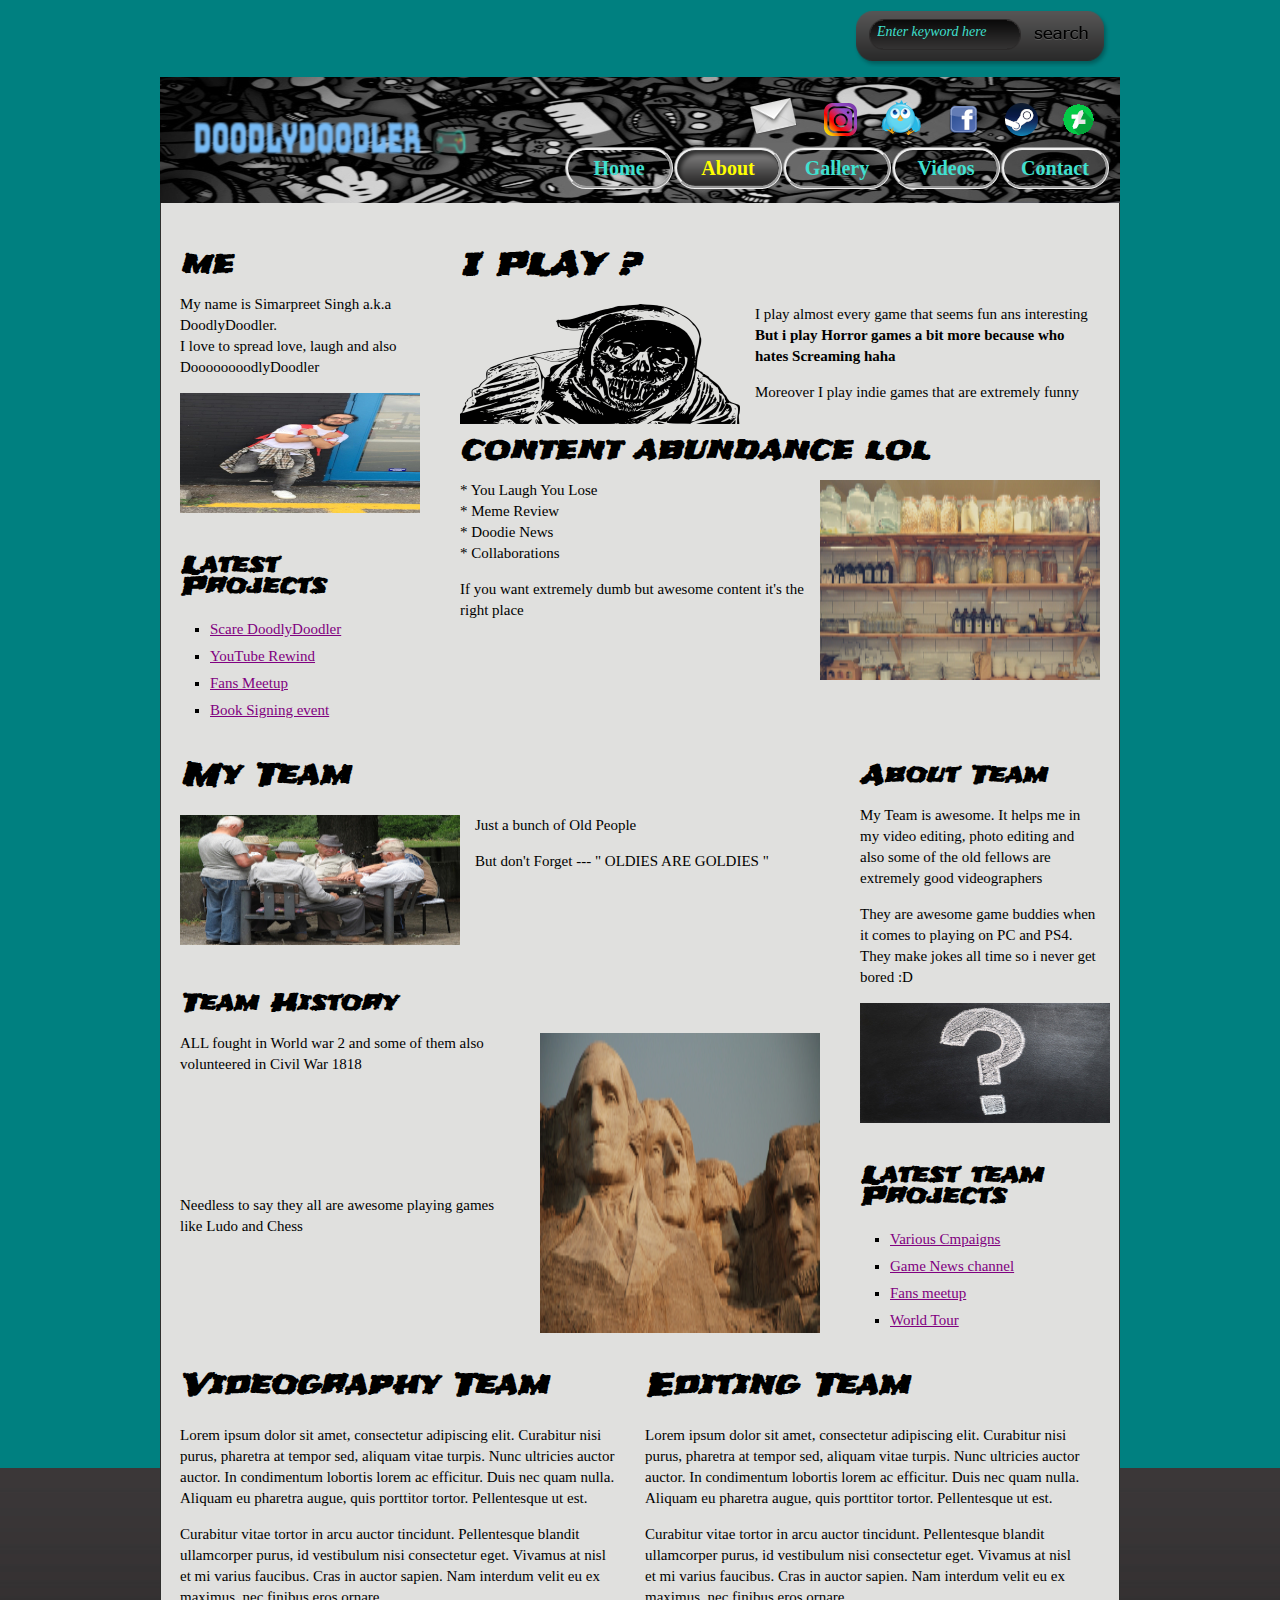
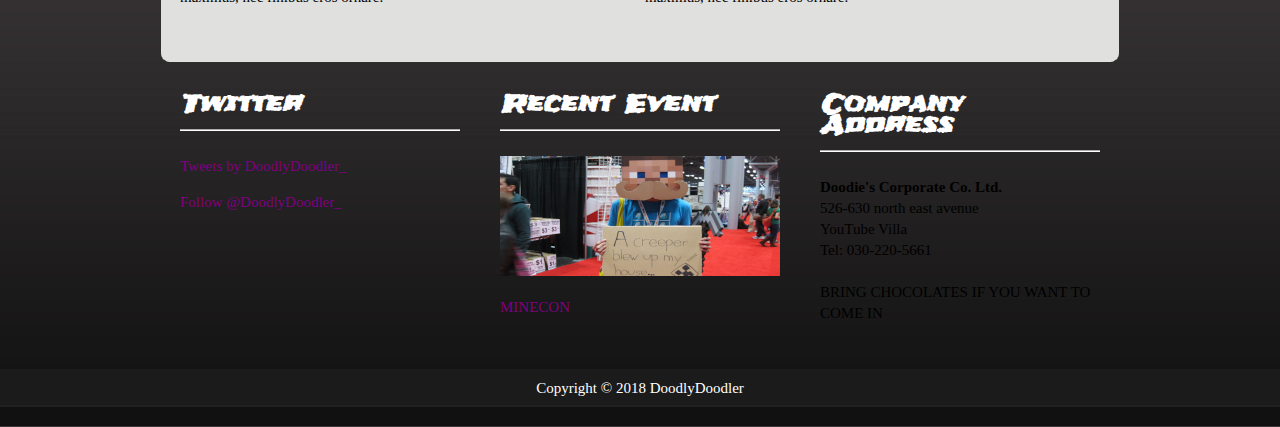
==== about.html @ eae35db0 "Add files via upload" ====
<!doctype html>
<html lang="en">
<head>
<meta charset="UTF-8">
<title>About Page</title>
<link href="style.css" rel="stylesheet">
<link href="css/normalize.css" rel="stylesheet" media="all">
<link href="https://fonts.googleapis.com/css?family=Frijole" rel="stylesheet">
</head>

<body>
<div id="body_map">
	<div id="map">
        <div id="top">
            <div id="search_box">
                <form action="#" method="get">
                    <input type="text" value="Enter keyword here" name="q" size="10" id="searchfield" title="searchfield" onfocus="clearText(this)" onblur="clearText(this)" />
                    <input type="submit" name="Search" value="" id="searchbutton" title="Search" />
                </form>
            </div>
            <div class="gunnu"></div>
		</div> <!-- end of top -->
        <div id="header">
          <div id="site_title">
              <h1><a href="http://www.youtube.com/DoodlyDoodler">DOODLYDOODLER</a></h1> <!-- this will be my future youtube channel -->
          </div>
            <div id="header_right">
              <div id="social_links">
								<a href="https://business.doodlydoodler@gmail.com"><img src="images/mail.png" alt="Contact" title="gmail"></a>
								<a href="https://www.instagram.com/doodlydoodler/"><img src="images/instagram.png" alt="Instagram" title="instagram"></a>
								<a href="https://twitter.com/doodlydoodler_"><img src="images/twitter_01.png" alt="Twitter" title="twitter"></a>
								<a href="https://facebook.com/doodlydoodler"><img src="images/facebook.png" alt="Facebook" title="facebook"></a> <!-- will be my future facebook page -->
								<a href="https://steamcommunity.com/id/DoodlyDoodler"><img src="images/steam.png" alt="Steam" title="steam"></a>
								<a href="https://deviantart.com/doodlydoodler"><img src="images/deviantart.png" alt="Deviantart" title="deviantart"></a>
              </div>
                <nav id="menu">
                    <ul>
                        <li><a href="index.html">Home</a></li>
                        <li><a href="about.html" class="current">About</a></li>
                        <li><a href="gallery.html">Gallery</a></li>
                        <li><a href="videos.html">Videos</a></li>
                        <li><a href="contact.html">Contact</a></li>
                    </ul>
                </nav> <!-- end of menu -->
            </div>
            <div class="gunnu"></div>
        </div> <!-- end of header -->
        <div id="main">
        	<div class="gunnu h20"></div>
	  <div class="sidebar float_l">
                <h3>ME</h3>
                <p>My name is Simarpreet Singh a.k.a DoodlyDoodler. <br> I love to spread love, laugh and also DoooooooodlyDoodler</p>

                <img class="imger_box" src="images/me1.jpg" alt="me">

                <div class="gunnu h20"></div>

                <div class="content_box">
                    <h3>Latest Projects</h3>
                    <ul class="yes_list">
                        <li><a href="#" title="original Youtube Red series">Scare DoodlyDoodler</a></li>
                        <li><a href="#" title="me in YouTube rewind">YouTube Rewind</a></li>
                        <li><a href="#">Fans Meetup</a></li>
                        <li><a href="#">Book Signing event</a></li>
                    </ul>
				</div>
            </div>

		  	<div class="columnlarge float_r">
                <h2>I PLAY ?</h2>
            	<img class="image_left" src="images/horror.png" alt="horror">
       			<p>I play almost every game that seems fun ans interesting<br><strong>But i play Horror games a bit more because who hates Screaming haha</strong></p>
              	<p>Moreover I play indie games that are extremely funny</p>

                <br />

                <h3>CONTENT ABUNDANCE LOL</h3>
                <img class="image_right" src="images/abundance.jpg" alt="abundance" height="200" width="280">
   		    	<p>* You Laugh You Lose<br>* Meme Review<br>* Doodie News<br>* Collaborations</p>
   		    	<p>If you want extremely dumb but awesome content it's the right place</p>

            	<div class="gunnu"></div>
            </div>

            <div class="gunnu"></div>

<!-- Will include original information about my future team here -->
            <div class="columnlarge float_l">
                <h2>My Team</h2>
            	<img class="image_left" src="images/team.jpg" alt="team" height="130" width="280">
       			<p>Just a bunch of Old People<br></p>
              	<p>But don't Forget --- " OLDIES ARE GOLDIES "<br><br><br><br></p>
                <br><br>

                <h3>Team History</h3>
                <img class="image_right" src="images/history.jpg" alt="history" height="300" width="280">
   		    	<p>ALL fought in World war 2 and some of them also volunteered in Civil War 1818 </p><br><br><br><br><br>
   		    	<p>Needless to say they all are awesome playing games<br>like Ludo and Chess</p>

            	<div class="gunnu"></div>
            </div>

            <div class="sidebar float_r">
                <h3>About Team</h3>

                <p>My Team is awesome. It helps me in my video editing, photo editing and also some of the old fellows are extremely good videographers</p>

                <p>They are awesome game buddies when it comes to playing on PC and PS4. They make jokes all time so i never get bored :D</p>

                <img class="imger_box" src="images/about.jpg" height="120" width="250" alt="about">

                <div class="gunnu h20"></div>

                <div class="content_box">
                    <h3>Latest team Projects</h3>
                    <ul class="yes_list">
                        <li><a href="#">Various Cmpaigns</a></li>
                        <li><a href="#">Game News channel</a></li>
                        <li><a href="#">Fans meetup</a></li>
                        <li><a href="#">World Tour</a></li>
                    </ul>
				</div>
            </div>
            <div class="gunnu"></div>
            <div class="columnhalf">
                <h2>Videography Team</h2>
                <p>Lorem ipsum dolor sit amet, consectetur adipiscing elit. Curabitur nisi purus, pharetra at tempor sed, aliquam vitae turpis. Nunc ultricies auctor auctor. In condimentum lobortis lorem ac efficitur. Duis nec quam nulla. Aliquam eu pharetra augue, quis porttitor tortor. Pellentesque ut est.</p>
                <p>Curabitur vitae tortor in arcu auctor tincidunt. Pellentesque blandit ullamcorper purus, id vestibulum nisi consectetur eget. Vivamus at nisl et mi varius faucibus. Cras in auctor sapien. Nam interdum velit eu ex maximus, nec finibus eros ornare. </p>
                <div class="gunnu"></div>
            </div>

            <div class="columnhalf bro">
                <h2>Editing Team</h2>
                <p>Lorem ipsum dolor sit amet, consectetur adipiscing elit. Curabitur nisi purus, pharetra at tempor sed, aliquam vitae turpis. Nunc ultricies auctor auctor. In condimentum lobortis lorem ac efficitur. Duis nec quam nulla. Aliquam eu pharetra augue, quis porttitor tortor. Pellentesque ut est.</p>
                <p>Curabitur vitae tortor in arcu auctor tincidunt. Pellentesque blandit ullamcorper purus, id vestibulum nisi consectetur eget. Vivamus at nisl et mi varius faucibus. Cras in auctor sapien. Nam interdum velit eu ex maximus, nec finibus eros ornare. </p>
                <div class="gunnu"></div>
            </div>

        	<div class="gunnu"></div>

        </div>

        <div id="main_bottom"></div>

        <div id="bottom">
          <div class="column2000">
              <h4 class="twitter">Twitter</h4>
                <p><a class="twitter-timeline" data-width="220" data-height="250" data-theme="dark" href="https://twitter.com/DoodlyDoodler_?ref_src=twsrc%5Etfw">Tweets by DoodlyDoodler_</a> <script async src="https://platform.twitter.com/widgets.js"></script></p>
                <a href="https://twitter.com/DoodlyDoodler_?ref_src=twsrc%5Etfw" class="twitter-follow-button" data-show-screen-name="false" data-show-count="false">Follow @DoodlyDoodler_</a><script async src="https://platform.twitter.com/widgets.js"></script>
            </div>
            <div class="column2000">
              <h4>Recent Event</h4>
                <img class="imger_box" src="images/minecon.jpg" alt="MineCon" />
                <a href="https://minecraft.net/en-us/minecon/">MINECON</a>
            </div>
            <div class="column2000 bro">
              <h4>Company Address</h4>
                <strong>Doodie's Corporate Co. Ltd.</strong><br />
                526-630 north east avenue <br />
                YouTube Villa<br />
                Tel: 030-220-5661<br /><br />
                <p>BRING CHOCOLATES IF YOU WANT TO COME IN</p>
      </div>
            <div class="gunnu"></div>
        </div>

    </div> <!-- end of map -->

    <div id="footer_map">
        <div id="footer">

        Copyright © 2018 <a href="http://www.youtube.com/DoodlyDoodler">DoodlyDoodler</a>

        </div> <!-- end of footer -->
    </div> <!-- end of footer_map -->
</div> <!-- end of body_map -->

</body>
</html>
---- style.css ----
body {
	margin: 0;
	padding: 0;
	color: black;
	font-family:cursive;
	font-size: 15px;
	line-height: 1.4em;
	background-color: teal;
	background-image: url(images/menu_hover.jpg);
	background-repeat: repeat-x;
	background-position: top
}

/*index page left side links*/
a, a:link, a:visited { color: purple; text-decoration: none; }
a:hover { text-decoration: underline; color: red;}

p { margin: 0 0 15px 0; padding: 0; }
img { border: none; }

/* animation */
			@keyframes animation {
    from {color: black;}
    to {color: teal;}
	}

h1, h2, h3, h4, h5, h6 { color: black; font-weight: bold; font-style:italic; font-family: 'Frijole', cursive;animation-name: animation;animation-duration: 5s; animation-iteration-count: infinite;}

h1 { font-size: 34px; margin: 0 0 35px 0; padding: 5px 0; }
h2 { font-size: 30px; margin: 0 0 30px 0; padding: 0; }
h3 { font-size: 24px; margin: 0 0 20px; padding: 0; }
h4 { font-size: 18px; margin: 0 0 15px; padding: 0; }
h5 { font-size: 16px; margin: 0 0 10px; padding: 0; }
h6 { font-size: 14px; margin: 0 0 5px; padding: 0; }

/* CONTENT BOX*/
.gunnu { clear: both }
.h10 { height: 10px }
.h20 { height: 20px }
.h30 { height: 30px }
.h40 { height: 40px }
.h50 { height: 50px }
.h60 { height: 60px }

a.more { color: purple; background: url(images/more.png) scroll 0 6px no-repeat; padding-left: 12px  }
a.more:hover { color: red }

.float_l { float: left }
.float_r { float: right }

.image_left { float: left; margin: 0 15px 10px 0; }

.image_right { float: right; margin: 0 0 10px 15px; }

.imger_box { margin-bottom: 15px }

.yes_list { margin: 0 0 0 15px; padding: 0 0 0 15px; list-style: square; }
.yes_list li { color: black; margin: 0; padding: 3px 0 3px 0; text-decoration: none  }
.yes_list li a { color: purple; text-decoration: underline;}
.yes_list li a:hover { text-decoration: none }


/* BOTTOM COLOR */
#body_map {
	width: 100%;
	padding-bottom: 20px;
	background: url(images/body_bottom.jpg) repeat-x bottom
}

#map {
	width: 960px;
	margin: 0 auto
}

#top {
	padding: 10px;
}

#search_box { clear: both; float: right; margin: 0; }

#search_box form {
	clear: both;
	width: 220px;
	height: 40px;
	padding: 7px 18px 10px 18px;
	background: url(images/search_box.png) no-repeat
}
/* SEARCH BUTTON ON TOP */
#searchfield {
	width: 138px;
	padding: 0 5px 0 5px;
	margin: 0;
	margin-right: 7px; font-size: 14px; font-style: italic; color: turquoise; line-height: 30px; background: none; border: none; }

#searchbutton { height: 25px; width: 60px; padding: 0; margin: 0; cursor: pointer; background: none; border: none; }

#header {
	clear: both;
	width: 940px;
	height: 106px;
	padding: 10px;
	background: url(images/header.jpg) no-repeat top
}

#site_title { float: left; margin: 35px 0 0 10px; }
#site_title h1 { margin: 0; padding: 0 }
#site_title h1 a { display: block; width: 342px; height: 49px; color: #333; text-indent: -10000px; background: url(images/logo.png) bottom left no-repeat}

#header_right {
	float: right;
	width: 560px;
}

#social_links { float: right; margin: 10px 15px 5px 0 }
#social_links a { display: inline-block; margin-left: 20px }

/* menu */

#menu {
	clear: both;
	float: right;
	display: inline-block;
}

#menu ul {
	margin: 0;
	padding: 0;
	list-style: none;
}

#menu ul li {
	padding: 0;
	margin: 0;
	display: inline;
}
/*menu overall*/
#menu ul li a {
	float: left;
	display: inline-block;
	width: 102px;
	height: 36px;
 	line-height: 36px;
	margin-right: 1px;
	font-size: 20px;
	color: turquoise;
	text-align: center;
	text-decoration: none;
	font-weight:bold;
	outline: none;
	border:groove;
	border-radius: 100px;
}

#menu ul li a:hover, #menu ul .current {
	color: yellow; /*hover menu text color */
	background: url(images/menu_hover.png) repeat-x top
}
/* end of menu */

/* main content margin line */
#main_bottom { width: 960px; height: 10px; background: url(images/main_bottom.png) no-repeat }

/* main white content box */
#main {
	clear: both;
	width: 920px;
	padding: 30px 20px 0;
	background: url(images/main.jpg) repeat-y
}

/* index content */
.content_box {
	margin-bottom: 20px;
	padding-bottom: 20px;
}

.lb { margin-bottom: 0 }

/*index page divider*/
.hr_divider {
	border-bottom: 2px groove black;
}
/*index content*/
#content {
	float: left;
	margin-left: 40px;
	width: 360px;
}
/*index sidebar*/
.sidebar {
	width: 240px;
}
/*gallery*/
.columnhalf {
	float: left;
	width: 435px;
	margin: 0px 30px 30px 0px;
}
/*about*/
.columnlarge {
	width: 640px;
	margin: 0px 0px;
}

#bottom {
	clear: both;
	width: 920px;
	padding: 30px 20px;
}

/* footer Headings */
#bottom h4 {
	font-size: 24px;
	color: white;
	padding-bottom: 15px;
	border-bottom: 2px groove white;
	margin-bottom: 25px;
}

.column2000 {
	float: left;
	margin-right: 40px;
	width: 280px;
}

.bro { margin: 0 }

#footer_map {
	clear: both;
	width: 100%;
	height: 38px;
	background: url(images/footer.jpg) repeat-x
}

#footer {
	clear: both;
	width: 920px;
	padding: 0 20px;
	margin: 0 auto;
	line-height: 38px;
	text-align: center;
	color: white;
}

#footer a {
	color:white;
}

#contact_form { padding: 0; }

#contact_form form { margin: 0px; padding: 0px; }

#contact_form form .input_field {
	width: 360px;
	padding: 8px;
	margin-bottom: 20px;
	color: black;
	background: #FFF;
	border: 2px solid black;
	font-family: Verdana, Arial, Helvetica, sans-serif;
	font-size: 12px;
}

#contact_form form label { display: block; margin-bottom: 10px; font-size: 16px; }

#contact_form form textarea {
	width: 360px;
	height: 160px;
	padding: 8px;
	margin-bottom: 10px;
	color: black;
	background: white;
	border: 2px solid black;
	font-family: Verdana, Arial, Helvetica, sans-serif;
	font-size: 12px;
}

.submit_btn {
	padding: 10px 25px;
	color: black;
	background: turquoise;
	border: 2px solid black;
	margin-top: 10px;
}
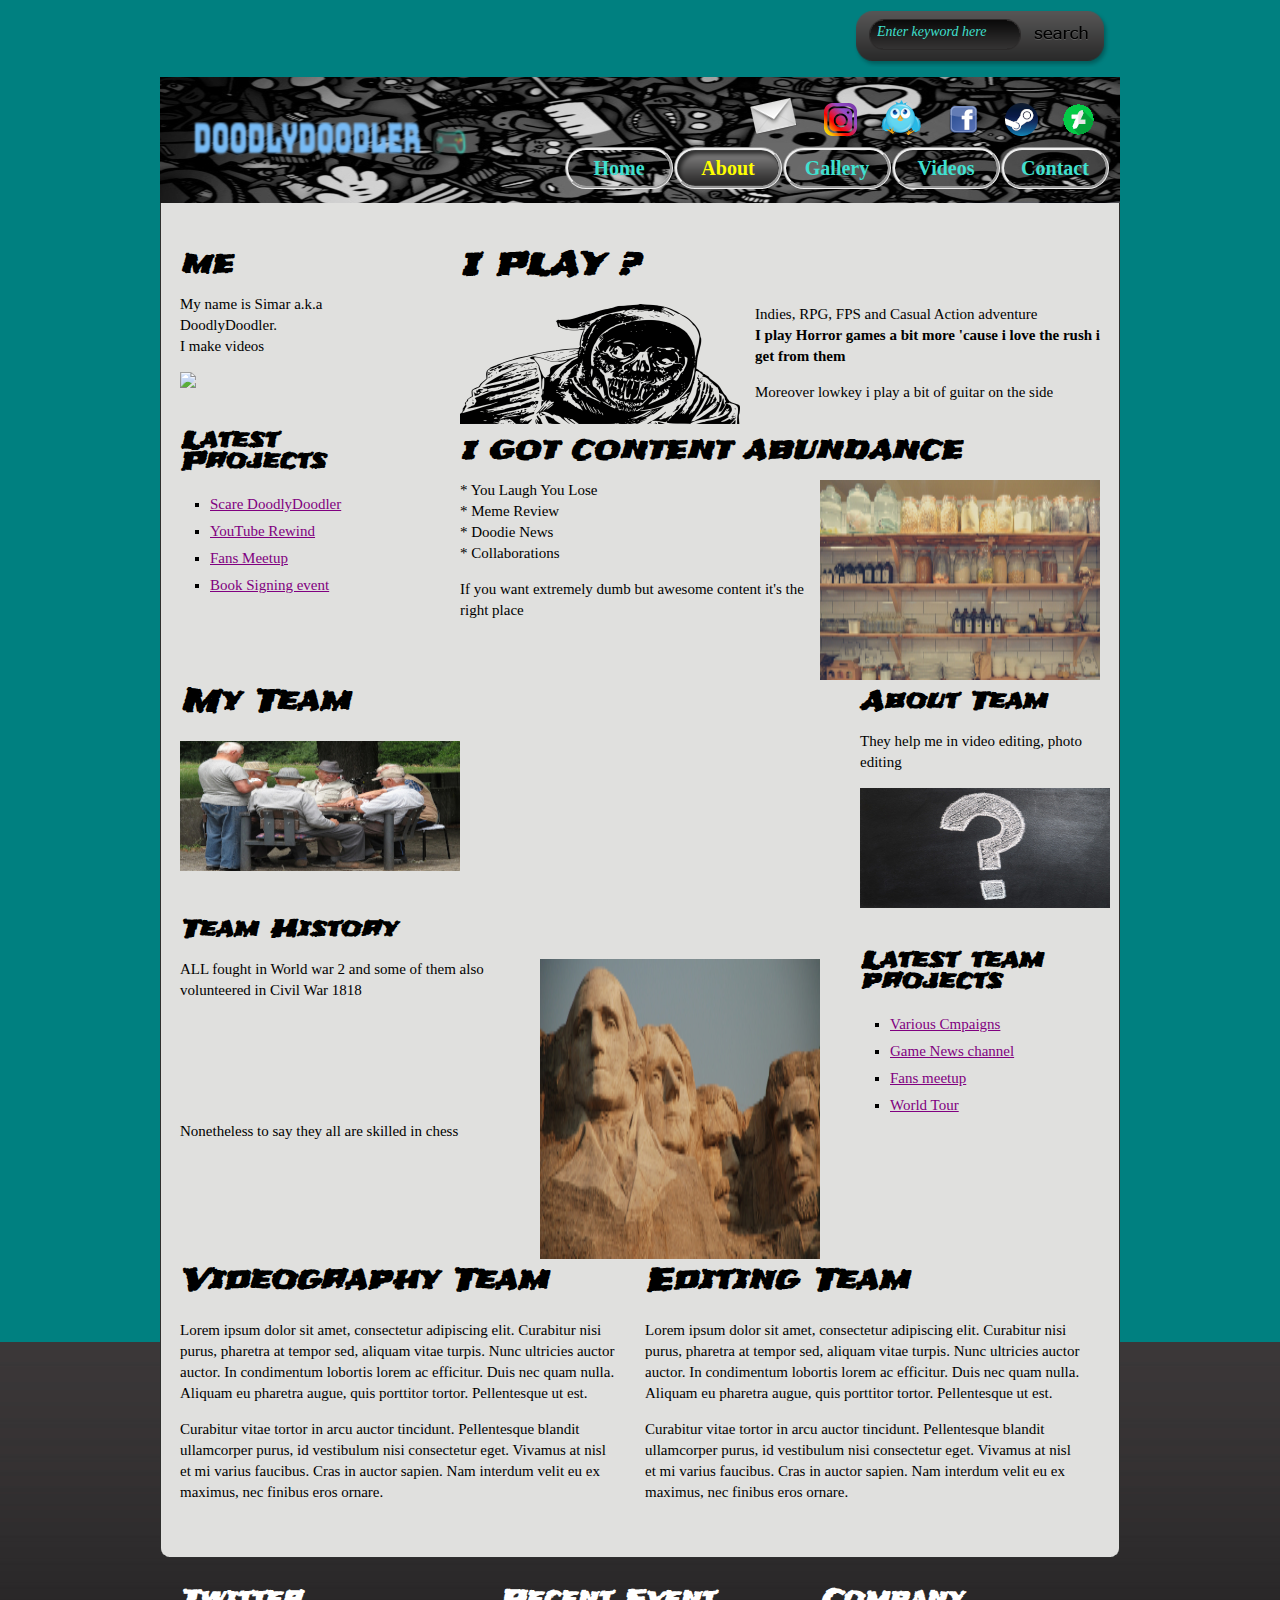
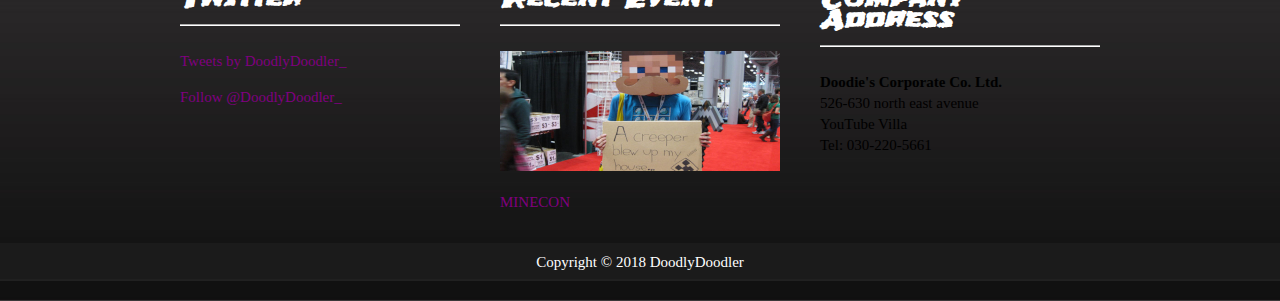
==== commit ef408441: "Update about.html" ====
--- a/about.html
+++ b/about.html
@@ -27,8 +27,8 @@
             <div id="header_right">
               <div id="social_links">
 								<a href="https://business.doodlydoodler@gmail.com"><img src="images/mail.png" alt="Contact" title="gmail"></a>
-								<a href="https://www.instagram.com/doodlydoodler/"><img src="images/instagram.png" alt="Instagram" title="instagram"></a>
-								<a href="https://twitter.com/doodlydoodler_"><img src="images/twitter_01.png" alt="Twitter" title="twitter"></a>
+								<a href="https://www.instagram.com/simarssoni/"><img src="images/instagram.png" alt="Instagram" title="instagram"></a>
+								<a href="https://twitter.com/simarssoni"><img src="images/twitter_01.png" alt="Twitter" title="twitter"></a>
 								<a href="https://facebook.com/doodlydoodler"><img src="images/facebook.png" alt="Facebook" title="facebook"></a> <!-- will be my future facebook page -->
 								<a href="https://steamcommunity.com/id/DoodlyDoodler"><img src="images/steam.png" alt="Steam" title="steam"></a>
 								<a href="https://deviantart.com/doodlydoodler"><img src="images/deviantart.png" alt="Deviantart" title="deviantart"></a>
@@ -49,9 +49,9 @@
         	<div class="gunnu h20"></div>
 	  <div class="sidebar float_l">
                 <h3>ME</h3>
-                <p>My name is Simarpreet Singh a.k.a DoodlyDoodler. <br> I love to spread love, laugh and also DoooooooodlyDoodler</p>
+                <p>My name is Simar a.k.a DoodlyDoodler. <br> I make videos </p>
 
-                <img class="imger_box" src="images/me1.jpg" alt="me">
+                <img class="imger_box" src="images/.jpg" >
 
                 <div class="gunnu h20"></div>
 
@@ -69,12 +69,12 @@
 		  	<div class="columnlarge float_r">
                 <h2>I PLAY ?</h2>
             	<img class="image_left" src="images/horror.png" alt="horror">
-       			<p>I play almost every game that seems fun ans interesting<br><strong>But i play Horror games a bit more because who hates Screaming haha</strong></p>
-              	<p>Moreover I play indie games that are extremely funny</p>
+       			<p>Indies, RPG, FPS and Casual Action adventure<br><strong>I play Horror games a bit more 'cause i love the rush i get from them</strong></p>
+              	<p>Moreover lowkey i play a bit of guitar on the side</p>
 
                 <br />
 
-                <h3>CONTENT ABUNDANCE LOL</h3>
+                <h3>I GOT CONTENT ABUNDANCE</h3>
                 <img class="image_right" src="images/abundance.jpg" alt="abundance" height="200" width="280">
    		    	<p>* You Laugh You Lose<br>* Meme Review<br>* Doodie News<br>* Collaborations</p>
    		    	<p>If you want extremely dumb but awesome content it's the right place</p>
@@ -88,14 +88,14 @@
             <div class="columnlarge float_l">
                 <h2>My Team</h2>
             	<img class="image_left" src="images/team.jpg" alt="team" height="130" width="280">
-       			<p>Just a bunch of Old People<br></p>
-              	<p>But don't Forget --- " OLDIES ARE GOLDIES "<br><br><br><br></p>
+       			<p><br></p>
+              	<p><br><br><br><br></p>
                 <br><br>
 
                 <h3>Team History</h3>
                 <img class="image_right" src="images/history.jpg" alt="history" height="300" width="280">
    		    	<p>ALL fought in World war 2 and some of them also volunteered in Civil War 1818 </p><br><br><br><br><br>
-   		    	<p>Needless to say they all are awesome playing games<br>like Ludo and Chess</p>
+   		    	<p>Nonetheless to say they all are skilled in chess</p>
 
             	<div class="gunnu"></div>
             </div>
@@ -103,16 +103,16 @@
             <div class="sidebar float_r">
                 <h3>About Team</h3>
 
-                <p>My Team is awesome. It helps me in my video editing, photo editing and also some of the old fellows are extremely good videographers</p>
+                <p>They help me in video editing, photo editing </p>
 
-                <p>They are awesome game buddies when it comes to playing on PC and PS4. They make jokes all time so i never get bored :D</p>
+                <p></p>
 
                 <img class="imger_box" src="images/about.jpg" height="120" width="250" alt="about">
 
                 <div class="gunnu h20"></div>
 
                 <div class="content_box">
-                    <h3>Latest team Projects</h3>
+                    <h3>Latest team projects</h3>
                     <ul class="yes_list">
                         <li><a href="#">Various Cmpaigns</a></li>
                         <li><a href="#">Game News channel</a></li>
@@ -145,8 +145,8 @@
         <div id="bottom">
           <div class="column2000">
               <h4 class="twitter">Twitter</h4>
-                <p><a class="twitter-timeline" data-width="220" data-height="250" data-theme="dark" href="https://twitter.com/DoodlyDoodler_?ref_src=twsrc%5Etfw">Tweets by DoodlyDoodler_</a> <script async src="https://platform.twitter.com/widgets.js"></script></p>
-                <a href="https://twitter.com/DoodlyDoodler_?ref_src=twsrc%5Etfw" class="twitter-follow-button" data-show-screen-name="false" data-show-count="false">Follow @DoodlyDoodler_</a><script async src="https://platform.twitter.com/widgets.js"></script>
+							<p><a class="twitter-timeline" data-width="220" data-height="250" data-theme="dark" href="https://twitter.com/simarssoni">Tweets by DoodlyDoodler_</a> <script async src="https://platform.twitter.com/widgets.js" ></script></p>
+							<a href="https://twitter.com/simarssoni" class="twitter-follow-button" data-show-screen-name="false" data-show-count="false">Follow @DoodlyDoodler_</a><script async src="https://platform.twitter.com/widgets.js"></script>
             </div>
             <div class="column2000">
               <h4>Recent Event</h4>
@@ -159,7 +159,7 @@
                 526-630 north east avenue <br />
                 YouTube Villa<br />
                 Tel: 030-220-5661<br /><br />
-                <p>BRING CHOCOLATES IF YOU WANT TO COME IN</p>
+                <p></p>
       </div>
             <div class="gunnu"></div>
         </div>
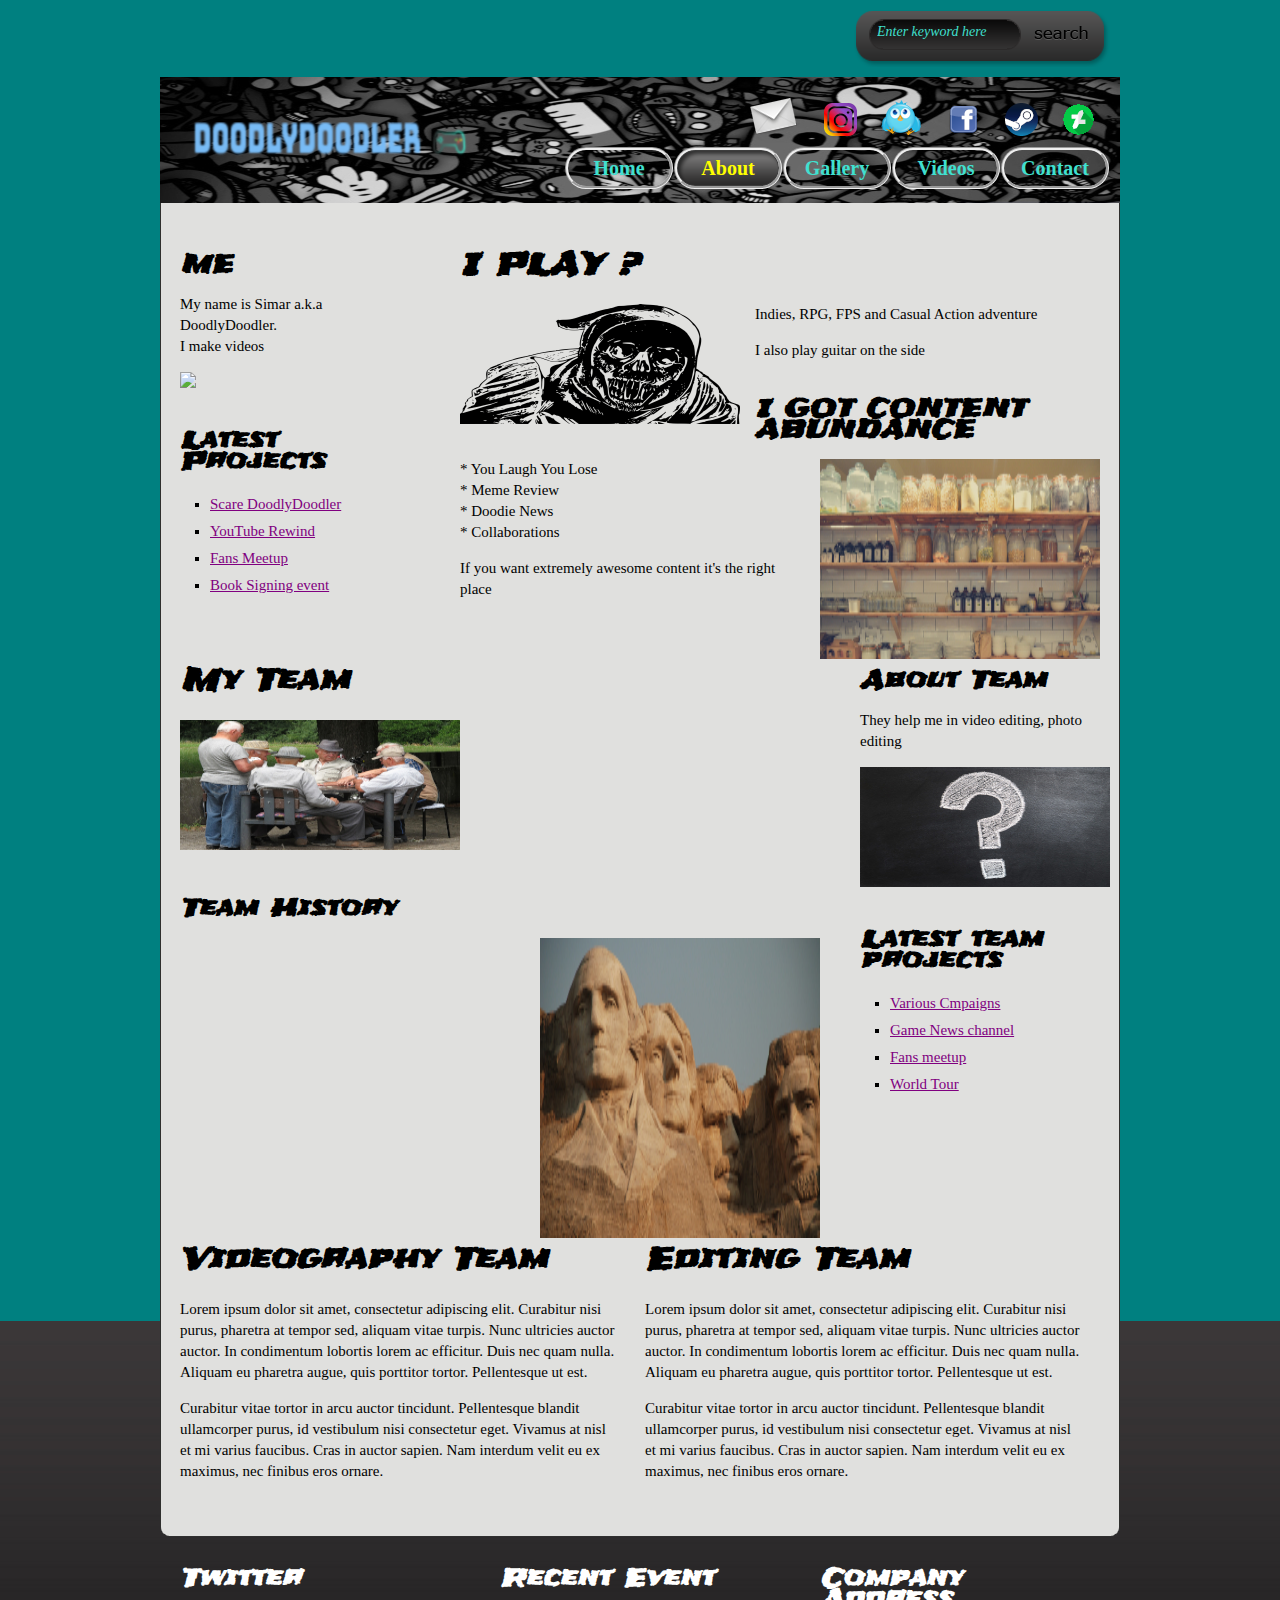
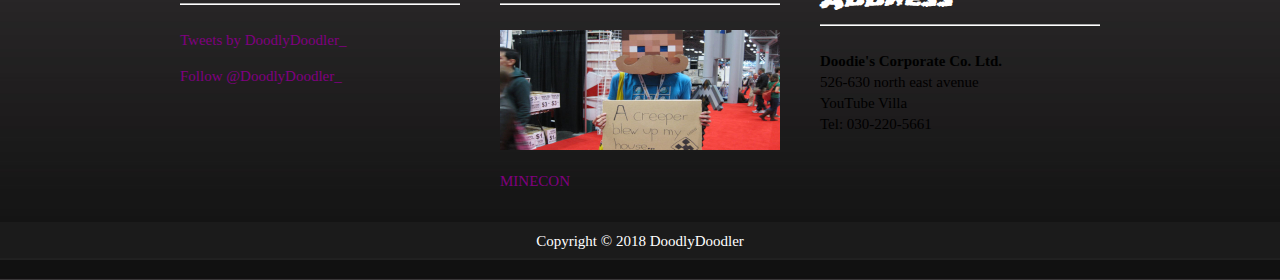
==== commit a7fe06ed: "Update about.html" ====
--- a/about.html
+++ b/about.html
@@ -69,15 +69,15 @@
 		  	<div class="columnlarge float_r">
                 <h2>I PLAY ?</h2>
             	<img class="image_left" src="images/horror.png" alt="horror">
-       			<p>Indies, RPG, FPS and Casual Action adventure<br><strong>I play Horror games a bit more 'cause i love the rush i get from them</strong></p>
-              	<p>Moreover lowkey i play a bit of guitar on the side</p>
+       			<p>Indies, RPG, FPS and Casual Action adventure<br></p>
+              	<p>I also play guitar on the side</p>
 
                 <br />
 
                 <h3>I GOT CONTENT ABUNDANCE</h3>
                 <img class="image_right" src="images/abundance.jpg" alt="abundance" height="200" width="280">
    		    	<p>* You Laugh You Lose<br>* Meme Review<br>* Doodie News<br>* Collaborations</p>
-   		    	<p>If you want extremely dumb but awesome content it's the right place</p>
+   		    	<p>If you want extremely awesome content it's the right place</p>
 
             	<div class="gunnu"></div>
             </div>
@@ -94,8 +94,8 @@
 
                 <h3>Team History</h3>
                 <img class="image_right" src="images/history.jpg" alt="history" height="300" width="280">
-   		    	<p>ALL fought in World war 2 and some of them also volunteered in Civil War 1818 </p><br><br><br><br><br>
-   		    	<p>Nonetheless to say they all are skilled in chess</p>
+   		    	<p></p><br><br><br><br><br>
+   		    	<p></p>
 
             	<div class="gunnu"></div>
             </div>
